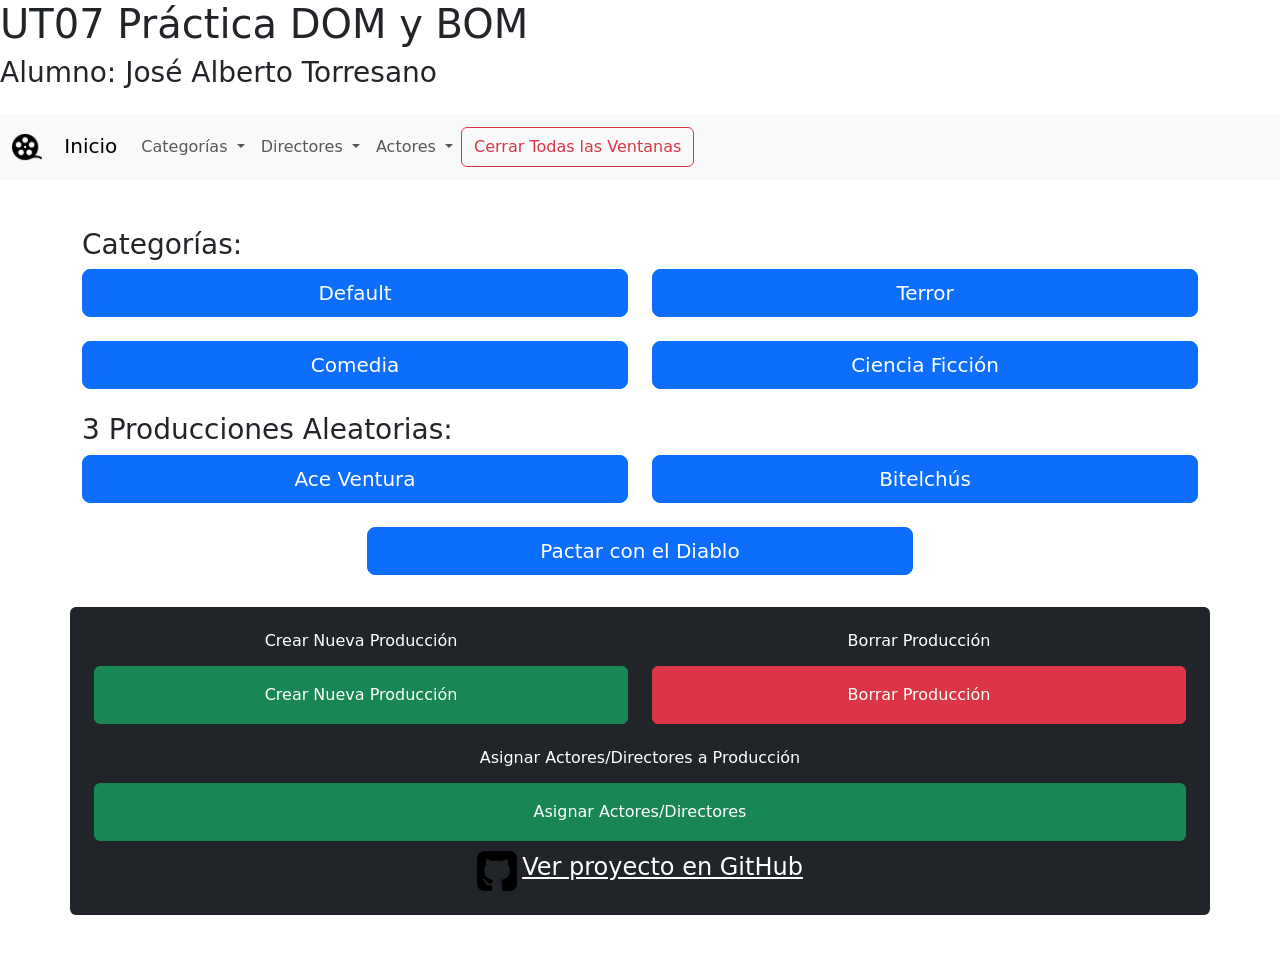
==== index.html @ d4a52836 "Inicio Tarea7" ====
<!DOCTYPE html>
<html lang="es">

<head>
  <meta charset="UTF-8">
  <meta name="viewport" content="width=device-width, initial-scale=1.0">
  <title>DWEC Tema 7</title>
  <link rel="shortcut icon" href="./img/logo.png" type="image/png">
  <!-- Bootstrap -->
  <link href="https://cdn.jsdelivr.net/npm/bootstrap@5.3.8/dist/css/bootstrap.min.css" rel="stylesheet"
    integrity="sha384-sRIl4kxILFvY47J16cr9ZwB07vP4J8+LH7qKQnuqkuIAvNWLzeN8tE5YBujZqJLB" crossorigin="anonymous">
  <!-- usar mi hoja de estilos despues -->
  <link rel="stylesheet" href="./css/styles.css">

  <script src="https://cdn.jsdelivr.net/npm/bootstrap@5.3.8/dist/js/bootstrap.bundle.min.js"
    integrity="sha384-FKyoEForCGlyvwx9Hj09JcYn3nv7wiPVlz7YYwJrWVcXK/BmnVDxM+D2scQbITxI"
    crossorigin="anonymous"></script>


  <script type="module" src="./js/VideoSystemApp.js" defer></script>
</head>

<body>
  <!-- header -->
  <header>
    <h1>UT07 Práctica DOM y BOM</h1>
    <h3>Alumno: José Alberto Torresano</h3>
  </header>

  <nav id="navID" class="navbar navbar-expand-lg navbar-light bg-light my-4">

  </nav>

  <!-- main -->
  <main>
    <!-- contenedor para el contenido dinamico -->
    <div id="mainID" class="container-fluid p-4"></div>

    <!-- contenedor para los modales -->
    <div id="modales">
      <!-- Modal del formulario para crear una nueva producción Oculto por defecto -->
      <!-- el estilo es por ./css/styles.css -->
      <!-- display:none; position: fixed; z-index:1; left:0; right:0; -->
      <!-- width: 100%; height:100%; background-color: rgba(0,0,0,0-5); -->

      <!--
      Funcionamiento: 
      1.- Se selecciona Categoria id="modalUno" : se desoculta select para elegir serie o pelicula
      2.- Se selecciona Pelicula o Serie , si se selecciona Serie se pueden elegir las temporadas
      3.- Si se ha rellenado el formulario correctamente se puede Guardar 
      -->

      <div id="modalAddProduction" class="modalContenedor d-none">
        <div class="modal-contenido overflow-auto">
          <span class="btnCerrar btn-close"></span>
          <h5>Formulario Añadir Producción:</h5>
          <!-- Production
            #title;
            #nationality;
            #publication;
            #synopsis;
            #image;
              Serie
            #resources;
            #locations;
            #seasons;
              Movie
            #resource;
            #locations;
          -->
          <form name="formAddProduction" class="w-100">

            <ul class="list-unstyled">
              <!-- añadir crear o añadir categoria -->

              <!-- 1 -->
              <div id="modalUno">

                <li>
                  <label for="categoria">Categoria: </label>
                  <div>
                    <label for="selectCategory">Selecciona Categoría: </label>
                    <select name="selectCategory" id="selectCategory">
                      <option value="" disabled selected>--Selecciona Categoria--</option>
                    </select>
                  </div>

                </li>
              </div>


              <!-- Pelicula o Serie -->
              <div id="modalDos" class="modalCerrar d-none">

                <li>
                  <label for="">Elije Pelicula o Serie:</label>
                  <select name="selectPeliculaSerie" id="selectPeliculaSerie">
                    <option value="" disabled selected>--Elige Pelicula o Serie--</option>
                    <option value="MO">Pelicula</option>
                    <option value="SE">Serie</option>
                  </select>
                </li>
              </div>



              <div id="modalTres" class="modalCerrar d-none">
                <!-- Común a Pelicula y serie -->
                <!-- Titulo -->
                <li>
                  <label for="titulo">Titulo: </label>
                  <input type="text" name="titulo" id="titulo" placeholder="Titulo Pelicula o Serie" required>
                </li>
                <!-- Nationality -->
                <li>
                  <label for="nationality">Nacionalidad: </label>
                  <input type="text" name="nationality" id="nationality" placeholder="Nacionalidad">
                </li>
                <!-- publication -->
                <li>
                  <label for="publication">Fecha publicación: </label>
                  <input type="date" name="publication" id="publication" required>
                </li>
                <!-- synopsis -->
                <li>
                  <label for="synopsis">Synopsis: </label>
                  <div>
                    <textarea name="synopsis" id="synopsis" cols="60" rows="3"></textarea>
                  </div>
                </li>
                <!-- image -->
                <li>
                  <label for="image">Imagen: </label>
                  <input type="file" name="image" id="image" accept="image/*">
                </li>

                <!-- Movie -->
                <!-- Resource
                #duration;
                #link;
                  -->
                <li>
                  <label for="duration">Resource de la Producción: </label>
                  <div>
                    <label for="duration">Minutos: </label>
                    <input type="number" name="duration" id="duration" max="180" width="20px" placeholder="Minutos">
                    <label for="link">Link: </label>
                    <input type="text" name="link" id="link" maxlength="20" placeholder="Link">
                  </div>
                  <!-- si es serie tiene que ser un array , habilitar solo si es serie-->
                  <button type="button" id="btnAddResource" class="btn btn-primary">Añadir Resource</button>
                  <button type="button" id="btnDeleteResource" class="btn btn-danger">Borrar Resource</button>
                  <div class="resourcesSeleccionados"></div>
                </li>


                <!-- locations: añadir array objetos Coordinate -->
                <li>
                  <label for="locations">Locations: </label>
                  <div>
                    <label for="latitude">Latitude: </label>
                    <input id="latitude" type="number" min="-90" max="90" step="0.000001" placeholder="-90.00 a 90.00">
                    <label for="longitude">Longitud: </label>
                    <input id="longitude" type="number" min="-180" max="180" step="0.000001"
                      placeholder="-180.00 a 180.00">
                  </div>
                  <button type="button" id="btnAddLocation" class="btn btn-primary">Añadir Location</button>
                  <button type="button" id="btnDeleteLocation" class="btn btn-danger">Borrar Location</button>
                  <div class="locationsSeleccionadas"></div>
                </li>

                <!-- elegir Actores -->
                <li>
                  <label for="">Elige Actores: </label>
                  <div>
                    <label for="actor">Actor:</label>
                    <select name="selectActor" id="selectActor">
                      <option value="" disabled selected>--Elige Actores--</option>
                    </select>
                    <button type="button" id="btnAddActores" class="btn btn-primary">Añadir Actor</button>
                    <button type="button" id="btnDeleteActores" class="btn btn-danger">Borrar Actores</button>
                  </div>
                  <div class="actoresSeleccionados"></div>
                </li>

                <!-- Elegir Directores -->
                <li>
                  <label for="">Elige el Director: </label>
                  <div>
                    <label for="director">Director: </label>
                    <select name="selectDirector" id="selectDirector">
                      <option value="" disabled selected>--Elige Director--</option>
                    </select>
                    <button type="button" id="btnAddDirector" class="btn btn-primary">Añadir Director</button>
                    <button type="button" id="btnDeleteDirector" class="btn btn-danger">Borrar Director</button>
                  </div>
                  <div class="directoresSeleccionados"></div>
                </li>

              </div>

              <div id="modalCuatro" class="modalCerrar d-none">

                <!-- seasons SOLO SERIES -->
                <li>
                  <div>
                    <label for="seasons">Temporadas:</label>
                    <input type="number" name="seasons" id="seasons" max="100">
                  </div>
                </li>
              </div>


            </ul>
            <!-- botones a la derecha -->
            <div class="d-flex justify-content-end ">
              <button type="button" id="btnCancelar" class="btn btn-danger me-5">CANCELAR</button>
              <button type="button" id="btnProduccionGuardar" class="btn btn-dark" disabled>GUARDAR</button>
            </div>


            <!-- al pulsar en boton guardar -->


          </form>
        </div>

      </div>

      <!-- Borrar Producción -->
      <div id="deleteProduction" class="modalContenedor d-none">
        <div class="modal-contenido">
          <span class="btnCerrar btn-close"></span>
          <h5>Formulario Borrar Producción:</h5>

          <!-- seleccionar las producciones actuales -->
          <select name="selectdeleteProduction" id="selectdeleteProduction">
            <option value="">--Selecciona Producción--</option>
          </select>
          <!-- botones  -->
          <div class="d-flex justify-content-end ">
            <button type="button" id="btnCancelar" class="btn btn-danger me-5">CANCELAR</button>
            <button type="button" id="btnDeleteProduction" class="btn btn-dark">BORRAR</button>
          </div>
          <div class="imagen-produccion mt-3"></div>
        </div>

      </div>

      <!-- Asignar Actores/Directores -->
      <div id="asignDirectorActor" class="modalContenedor d-none">
        <div class="modal-contenido">
          <span class="btnCerrar btn-close"></span>
          <h5>Formulario asignar/desasignar Actores/Directores:</h5>

          <!-- Producciones -->
          <div class="mb-3">
            <label for="asignProduction" class="form-label">Producción:</label>
            <select name="asignProduction" id="selectAsignProduction" required>
              <option value="" disabled selected>--Selecciona Produccion--</option>
            </select>
          </div>

          <div class="assignActoresDirectores d-none">

            <!-- Actores -->
            <div class="mb-3">
              <label for="asignActor" class="form-label">Elige Actores:</label>
              <div class="d-flex gap-2 align-items-center">
                <select name="asignActor" id="selectAsignActor">
                  <option value="" disabled selected>--Selecciona Actor--</option>
                </select>
                <button type="button" id="btnAddAsignActor" class="btn btn-primary text-nowrap">Añadir Actor</button>
                <button type="button" id="btnDeleteAsignActor" class="btn btn-danger text-nowrap">Borrar
                  Actores</button>
              </div>
              <!-- ver Actores asignados -->
              Actores Asignados:
              <div class="actoresAsignados mt-2"></div>
            </div>

            <!-- Directores -->
            <div class="mb-3">
              <label for="asignDirector" class="form-label">Elige Directores:</label>
              <div class="d-flex gap-2 align-items-center">
                <select name="asignDirector" id="selectAsignDirector">
                  <option value="" disabled selected>--Selecciona Director--</option>
                </select>
                <button type="button" id="btnAddAsignDirector" class="btn btn-primary text-nowrap">Añadir
                  Director</button>
                <button type="button" id="btnDeleteAsignDirector" class="btn btn-danger text-nowrap">Borrar
                  Directores</button>
              </div>
              <!-- ver Directores asignados -->
              Directores Asignados:
              <div class="directoresAsignados mt-2"></div>
            </div>

          </div>


          <!-- botones  -->
          <div class="d-flex justify-content-end gap-3">
            <button type="button" id="btnCancelar" class="btn btn-danger">CANCELAR</button>
            <button type="button" id="btnGuardarAsign" class="btn btn-dark" disabled>GUARDAR</button>
          </div>
        </div>
      </div>

      <!-- modal para mostrar mostrar resultado -->
      <div id="modalMostrarResultado" class="modalContenedor d-none">
        <div class="modal-contenido">
          <span class="btnCerrar btn-close"></span>
          <div class="resultado">



          </div>
        </div>
      </div>

    </div>

  </main>

  <!-- footer -->
  <footer id="footerID" class="container mt-4"></footer>

</body>

</html>
---- css/styles.css ----
/* estilos para los modales */
.modalContenedor {

  position: fixed;
  z-index: 1;
  left: 0;
  top: 0;
  width: 100%;
  height: 100%;
  background-color: rgba(0, 0, 0, 0.5);
  /* fondo transparente */
}

.modal-contenido {
  background-color: white;
  margin: 5% auto;
  padding: 20px;
  width: 90%;
  border-radius: 5px;
  /* limitar altura al 85% y añade scroll interno*/
  max-height: 85vh;
  overflow-y: auto;
}

.modal-contenido h5 {
  margin-top: 10px;
  margin-bottom: 16px;
}

textarea {
  resize: none;
}

.btnCerrar {
  color: #595959;
  float: right;
  font-size: 30px;
  font-weight: bolder;
  cursor: pointer;
}

.btnCerrar:hover {
  color: #000;
  /* aumentar tamaño de  la X */
  transform: scale(1.5);
}

input {
  margin: 10px 0;
  font-size: 14px;
  border: 1px solid #ccc;
  border-radius: 4px;
  box-sizing: border-box;
}

input:focus {
  outline: none;
  border-color: #4CAF50;
  box-shadow: 0 0 5px rgba(76, 175, 80, 0.3);
}

input:valid,
select:valid {
  border: 2px solid #4CAF50;
  background-color: #f1f8f4;
}

input:invalid,
select:invalid {
  border: 2px solid #f44336;
  background-color: #fdeae9;
}

.modal-contenido form ul {
  list-style: none;
  padding-left: 0;
}

.modal-contenido form ul li {
  margin-bottom: 12px;
  padding: 12px;
  border: 1px solid #d9d9d9;
  border-radius: 8px;
  background-color: #fcfcfc;
}

.modal-contenido form ul li>label {
  display: block;
  margin-bottom: 8px;
  font-weight: 600;
}

.modal-contenido form ul li>input,
.modal-contenido form ul li>select,
.modal-contenido form ul li>textarea {
  width: 100%;
}

.modal-contenido form ul li div {
  display: flex;
  flex-wrap: wrap;
  gap: 8px;
  align-items: center;
}
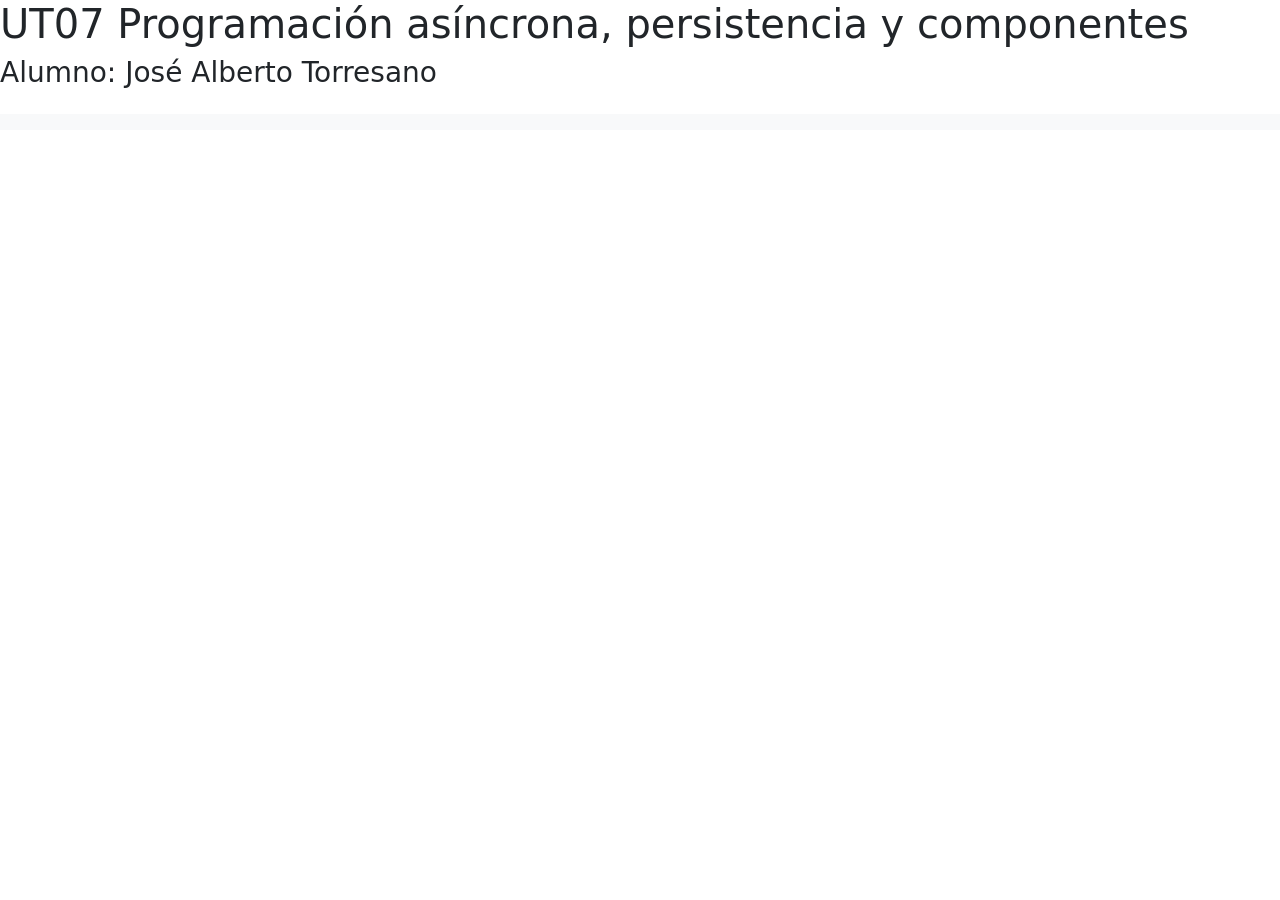
==== commit af4d9796: "version 0.0.1: La aplicación debe mostrar un mensaje de que estamos utilizando cookies. Si hemos ace" ====
--- a/index.html
+++ b/index.html
@@ -23,7 +23,8 @@
 <body>
   <!-- header -->
   <header>
-    <h1>UT07 Práctica DOM y BOM</h1>
+    <h1>UT07 Programación asíncrona,
+      persistencia y componentes</h1>
     <h3>Alumno: José Alberto Torresano</h3>
   </header>
 
@@ -214,7 +215,7 @@
             </ul>
             <!-- botones a la derecha -->
             <div class="d-flex justify-content-end ">
-              <button type="button" id="btnCancelar" class="btn btn-danger me-5">CANCELAR</button>
+              <button type="button" class="btn btn-danger me-5 btnCancelar">CANCELAR</button>
               <button type="button" id="btnProduccionGuardar" class="btn btn-dark" disabled>GUARDAR</button>
             </div>
 
@@ -239,7 +240,7 @@
           </select>
           <!-- botones  -->
           <div class="d-flex justify-content-end ">
-            <button type="button" id="btnCancelar" class="btn btn-danger me-5">CANCELAR</button>
+            <button type="button" class="btn btn-danger me-5 btnCancelar">CANCELAR</button>
             <button type="button" id="btnDeleteProduction" class="btn btn-dark">BORRAR</button>
           </div>
           <div class="imagen-produccion mt-3"></div>
@@ -301,7 +302,7 @@
 
           <!-- botones  -->
           <div class="d-flex justify-content-end gap-3">
-            <button type="button" id="btnCancelar" class="btn btn-danger">CANCELAR</button>
+            <button type="button" class="btn btn-danger btnCancelar">CANCELAR</button>
             <button type="button" id="btnGuardarAsign" class="btn btn-dark" disabled>GUARDAR</button>
           </div>
         </div>
@@ -319,7 +320,35 @@
         </div>
       </div>
 
-    </div>
+      <!-- modal para mostrar cookies -->
+      <!-- Modal Cookies -->
+      <div id="cookieModal" class="modalContenedor d-none">
+        <div class="modal-contenido">
+
+          <div class="modal-dialog modal-dialog-centered">
+            <div class="modal-content">
+
+              <div class="modal-header">
+                <img src="./img/galletas.png" alt="cookies" style="width: 60px; height: 50px; object-fit: contain;">
+                <h5 class="modal-title">Aviso de cookies</h5>
+              </div>
+
+              <div class="border bg-light p-3 rounded">
+                <div class="modal-body">
+                  <p>Este sitio web utiliza cookies propias para mejorar la experiencia.</p>
+                  <p>Puedes aceptar o rechazar su uso.</p>
+                </div>
+                <div class="modal-footer">
+                  <button class="btn btn-secondary me-3 btnCancelar">Rechazar</button>
+                  <button class="btn btn-primary" id="acceptCookies">Aceptar</button>
+                </div>
+              </div>
+
+
+            </div>
+          </div>
+        </div>
+      </div>
 
   </main>
 
